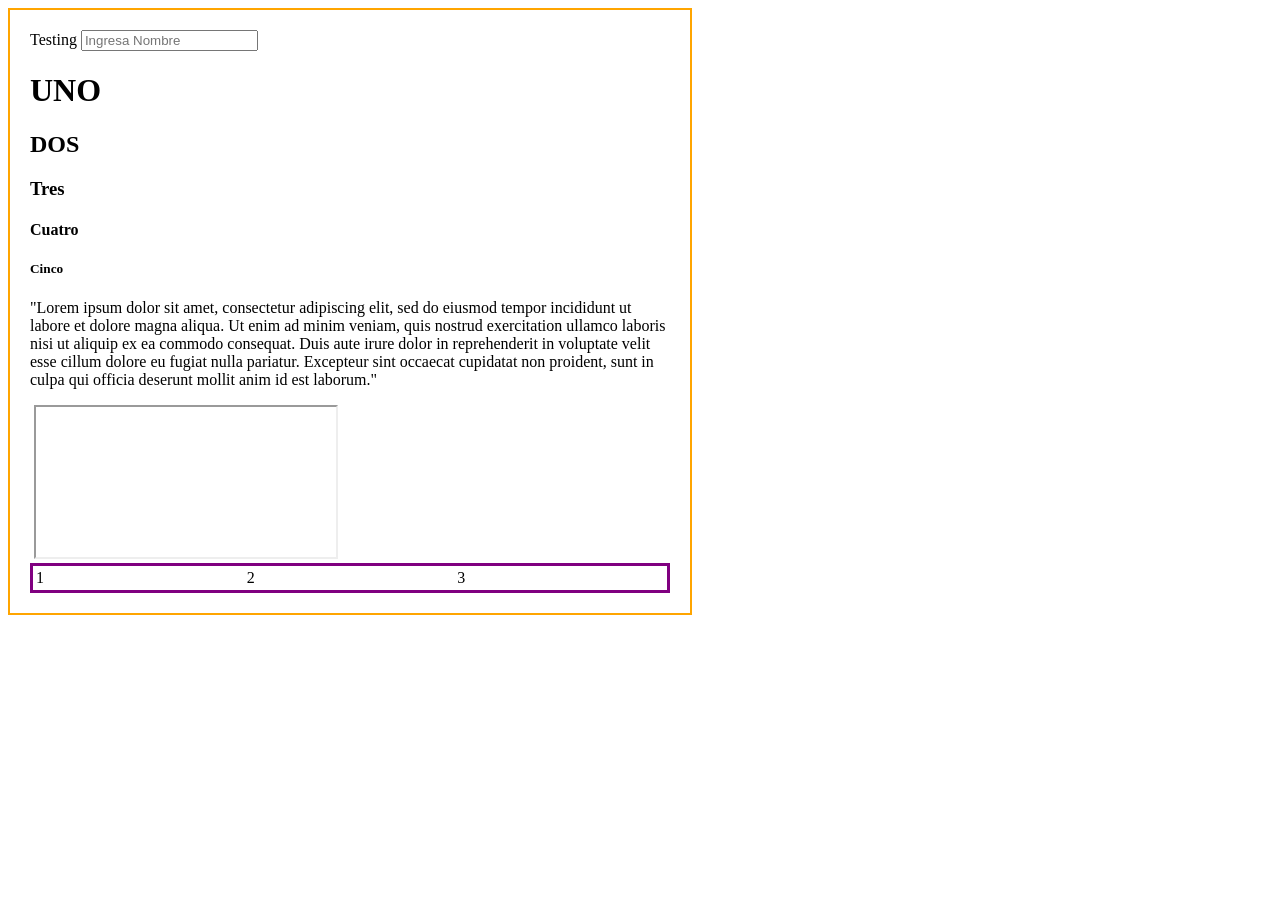
==== index.html @ 471e9a9a "Actualizaciones" ====
<!DOCTYPE html>
<html lang="en">
<head>
    <meta charset="UTF-8">
    <meta name="viewport" content="width=device-width, initial-scale=1.0">
    <title>Document</title>
</head>
<body style="border: 2px solid orange; width: 50%;height:50%;padding:20px;">
    Testing 
    <input type="text" placeholder="Ingresa Nombre">
    <h1>UNO</h1>
    <h2>DOS</h2>
    <h3>Tres</h3>
    <h4>Cuatro</h4>
    <h5>Cinco</h5>
    <p>"Lorem ipsum dolor sit amet, consectetur adipiscing elit, sed do eiusmod tempor incididunt ut labore et dolore magna aliqua. Ut enim ad minim veniam, quis nostrud exercitation ullamco laboris nisi ut aliquip ex ea commodo consequat. Duis aute irure dolor in reprehenderit in voluptate velit esse cillum dolore eu fugiat nulla pariatur. Excepteur sint occaecat cupidatat non proident, sunt in culpa qui officia deserunt mollit anim id est laborum."</p>
    <img src="https://cdn.steamstatic.com/apps/dota2/images/dota2_social.jpg" alt="">
    <iframe src="https://www.youtube.com/embed/?v=w0INxCX8Un0" referrerpolicy="strict-origin-when-cross-origin" allowfullscreen> </iframe>
    <table style=" width:100%;border: 3px solid purple;">
        <tr style="border: 2px solid red;">
            <td>1</td>
            <td>2</td>
            <td>3</td>
        </tr>
    </table>
</body>
</html>
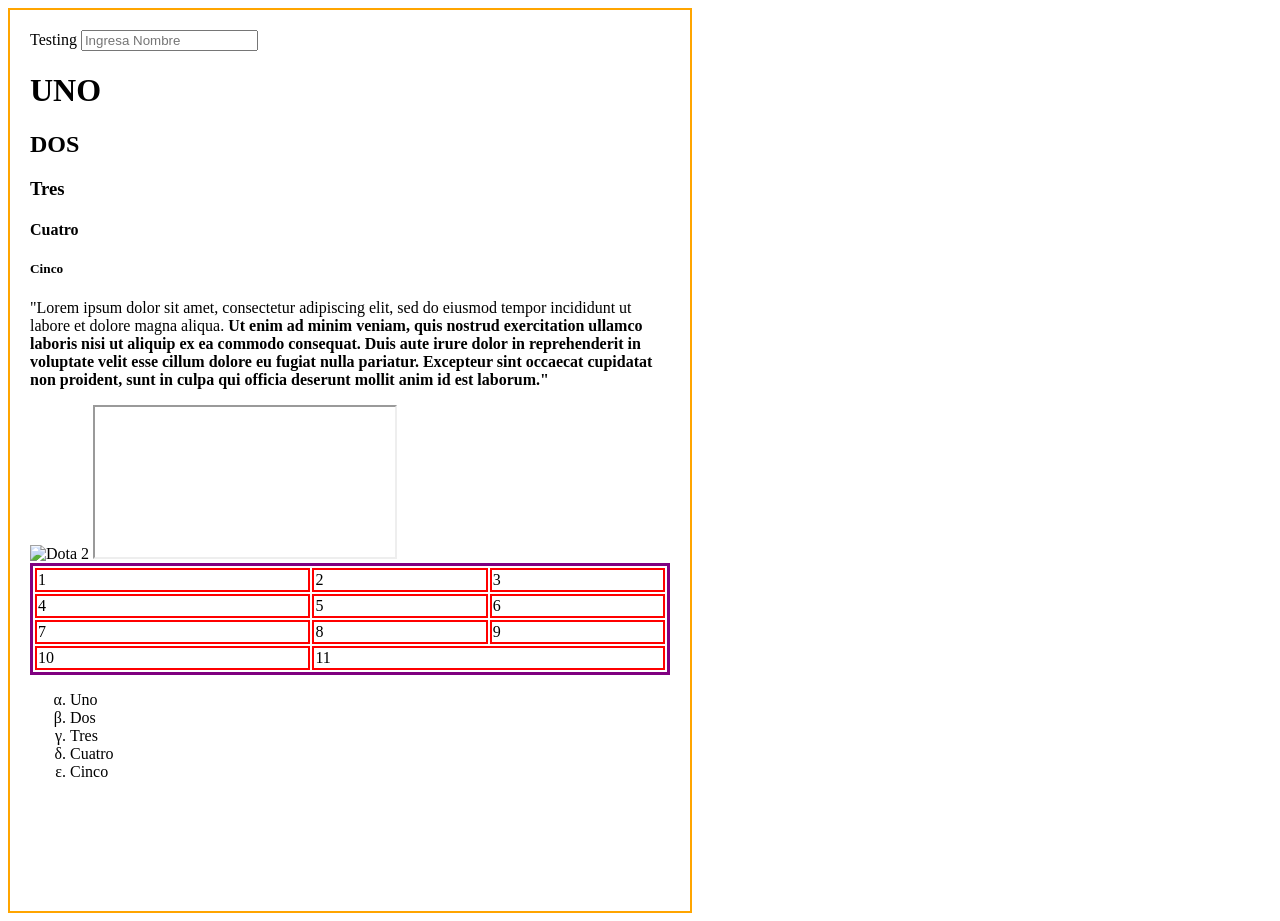
==== commit f3955d92: "clase miercoles" ====
--- a/index.html
+++ b/index.html
@@ -3,7 +3,7 @@
 <head>
     <meta charset="UTF-8">
     <meta name="viewport" content="width=device-width, initial-scale=1.0">
-    <title>Document</title>
+    <title>HTML Inicial</title>
 </head>
 <body style="border: 2px solid orange; width: 50%;height:50%;padding:20px;">
     Testing 
@@ -13,15 +13,43 @@
     <h3>Tres</h3>
     <h4>Cuatro</h4>
     <h5>Cinco</h5>
-    <p>"Lorem ipsum dolor sit amet, consectetur adipiscing elit, sed do eiusmod tempor incididunt ut labore et dolore magna aliqua. Ut enim ad minim veniam, quis nostrud exercitation ullamco laboris nisi ut aliquip ex ea commodo consequat. Duis aute irure dolor in reprehenderit in voluptate velit esse cillum dolore eu fugiat nulla pariatur. Excepteur sint occaecat cupidatat non proident, sunt in culpa qui officia deserunt mollit anim id est laborum."</p>
-    <img src="https://cdn.steamstatic.com/apps/dota2/images/dota2_social.jpg" alt="">
+    <p>"Lorem ipsum dolor sit amet, consectetur adipiscing elit, sed do eiusmod tempor incididunt ut labore et dolore magna aliqua.<strong> Ut enim ad minim veniam, quis nostrud exercitation ullamco laboris nisi ut aliquip ex ea commodo consequat. Duis aute irure dolor in reprehenderit in voluptate velit esse cillum dolore eu fugiat nulla pariatur. Excepteur sint occaecat cupidatat non proident, sunt in culpa qui officia deserunt mollit anim id est laborum."</strong></p>
+    <img src="https://cdn.steamstatic.com/apps/dota2/images/dota2_social.jpg" alt="Dota 2">
     <iframe src="https://www.youtube.com/embed/?v=w0INxCX8Un0" referrerpolicy="strict-origin-when-cross-origin" allowfullscreen> </iframe>
     <table style=" width:100%;border: 3px solid purple;">
-        <tr style="border: 2px solid red;">
-            <td>1</td>
-            <td>2</td>
-            <td>3</td>
+        <tr>
+            <td style="border: 2px solid red;">1</td>
+            <td style="border: 2px solid red;">2</td>
+            <td style="border: 2px solid red;">3</td>
+        </tr>
+        <tr>
+            <td style="border: 2px solid red;">4</td>
+            <td style="border: 2px solid red;">5</td>
+            <td style="border: 2px solid red;">6</td>    
+        </tr>
+        <tr>
+            <td style="border: 2px solid red;">7</td>
+            <td style="border: 2px solid red;">8</td>
+            <td style="border: 2px solid red;">9</td>
+        </tr>
+        <tr>
+            <td style="border: 2px solid red;">10</td>
+            <td style="border: 2px solid red;" colspan="2">11</td>  
+            
         </tr>
     </table>
+
+    <div style="width: 100%;height: 200px;">
+        <div>
+            <ul style="list-style:lower-greek;">
+                <li>Uno</li>
+                <li>Dos</li>
+                <li>Tres</li>
+                <li>Cuatro</li>
+                <li>Cinco</li>
+            </ul>
+        </div>
+        <div></div>
+    </div>
 </body>
 </html>
